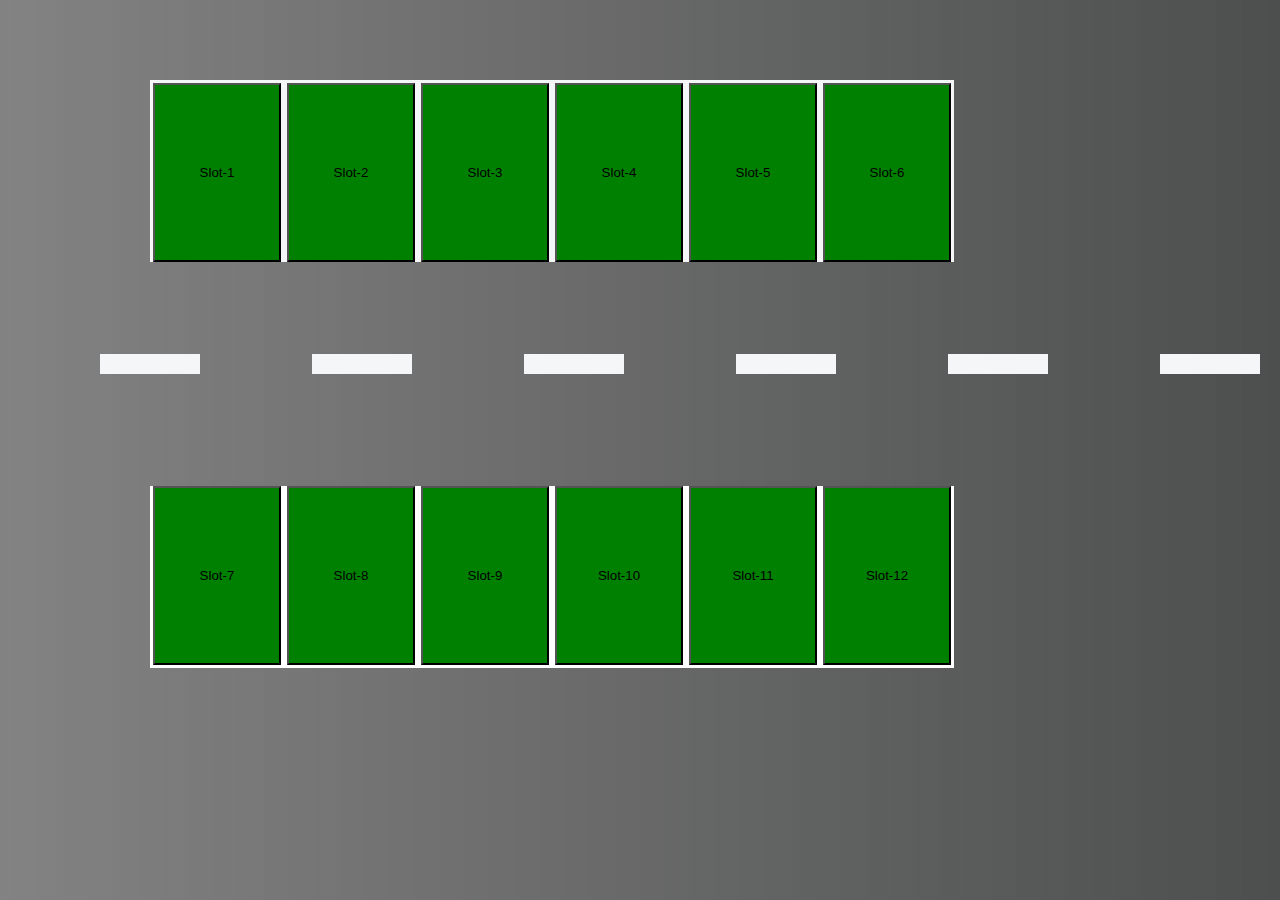
==== main.html @ 29223db8 "commiting" ====
<!DOCTYPE html>
<html lang="en">
<head>
    <meta charset="UTF-8">
    <meta name="viewport" content="width=device-width, initial-scale=1.0">
    <meta http-equiv="X-UA-Compatible" content="ie=edge">
    <link rel="stylesheet" href="main.css">

    <title>Document</title>
</head>
<body>
<div class="hero1">
  
  <div class="div1"  class="c"  >
      <input type="button"id="1" class="c" style="background-color:green;" value = "Slot-1" onclick=data()>
    </div>  
  <div class="div1"><input type="button" id="2" class="c" style="background-color:green;" value = "Slot-2" onclick="btncolor2()"></div>
  <div class="div1"><input type="button" id="3" class="c" style="background-color:green;" value = "Slot-3" onclick="btncolor3()"></div>
  <div class="div1"><input type="button" id="4" class="c" style="background-color:green;" value = "Slot-4" onclick="btncolor4()"></div>
  <div class="div1"><input type="button" id="5" class="c" style="background-color:green;" value = "Slot-5" onclick="btncolor5()"></div>
  <div class="div1"><input type="button" id="6" class="c" style="background-color:green;" value = "Slot-6" onclick="btncolor6()"></div>
</div>

<div class="path">
    <div class="path-1"></div>
    <div class="path-1"></div>
    <div class="path-1"></div>
    <div class="path-1"></div>
    <div class="path-1"></div>
    <div class="path-1"></div>

</div>

<div class="hero2">
  
    <div class="div2"><input type="button" id="7" class="c" style="background-color:green;" value = "Slot-7" onclick="btncolor7()"></div>  
    <div class="div2"><input type="button" id="8" class="c" style="background-color:green;" value = "Slot-8" onclick="btncolor8()"></div>
    <div class="div2"><input type="button" id="9" class="c" style="background-color:green;" value = "Slot-9" onclick="btncolor9()"></div>
    <div class="div2"><input type="button" id="10" class="c" style="background-color:green;" value = "Slot-10" onclick="btncolor10()"></div>
    <div class="div2"><input type="button" id="11" class="c" style="background-color:green;" value = "Slot-11" onclick="btncolor11()"></div>
    <div class="div2"><input type="button" id="12" class="c" style="background-color:green;" value = "Slot-12" onclick="btncolor12()"></div>
</div>

    
  

  <script src="main.js">
    </script>
    
</body>
</html>
---- main.css ----
body{
    margin: 0;
    padding: 0;
    background-image:linear-gradient(to right, rgba(7, 7, 7, 0.5), rgba(2, 3, 3, 0.7));
}
    .hero1{
        float: left;
        margin: 80px 150px;
        
        display: block;
    }
.div1{

    border: 3px solid rgb(244, 246, 247);

    background-image:linear-gradient(to right, rgba(7, 7, 7, 0), rgba(100, 102, 102, 0.945));
    width:  10vw;
    height: 14vw;
    margin:  0;
    text-align: center;
    float: left;
    border-bottom: none;
}
.c{
    width:  10vw;
    height: 14vw;
}
.c:hover{
	cursor: pointer;
}  

.path{
    display: block;
    float: left;
   
}
.path-1{
    background-color:rgb(244, 246, 247);
    width: 100px;
    height: 20px;
    margin: 12px;
    margin-left: 100px;
    float: left;
}
.special{
    
    background-color: white;
    height: 25px;
    width: 40px;
    border-radius: 45%;
    margin: auto;
    margin-top: 20px;
    text-align: center;
}
.hero2{
    float: left;
    margin: 100px 150px;
}
.div2{
    border: 3px solid white;
    
    background-image:linear-gradient(  to right,  rgba(7, 7, 7, 0.2), rgba(100, 102, 102, 0.945));
    width:  10vw;
    height: 14vw;
    margin:  0vw;
    text-align:center;
    float: left;
    border-top: none;
}
@media screen and (max-width:576px){
    .hero1{
   float: left;
   
   margin:100px 15px 50px 15px;
   
   display: block;
}
.div1{
   width:  13.4vw;
   height: 18vw;
} .hero2{
   float: left;
   margin: 50px 15px 100px 15px;
   
   display: block;
}
.div2{
   width:  13.4vw;
   height: 18vw;
   font-size:2rem;
}
.path-1{
   width: 38px;
   height: 12px;
   margin: 12px;
   margin-left: 10px;
   float: left;
}
.c{
   width:  13.4vw;
   height: 18vw;
   font-size: 10px;
}
}
@media screen and (max-width:320px){
    .hero1{
   float: left;
   
   margin:100px 15px 50px 15px;
   
   display: block;
}
.div1{
   width:  13vw;
   height: 18vw;
} .hero2{
   float: left;
   margin: 50px 15px 100px 15px;
   
   display: block;
}
.div2{
   width:  13vw;
   height: 18vw;

}
.path-1{
   width: 28px;
   height: 12px;
   margin: 12px;
   margin-left: 10px;
   float: left;
}
.c{
   width:  13vw;
   height: 18vw;
   font-size: 10px;
}
}
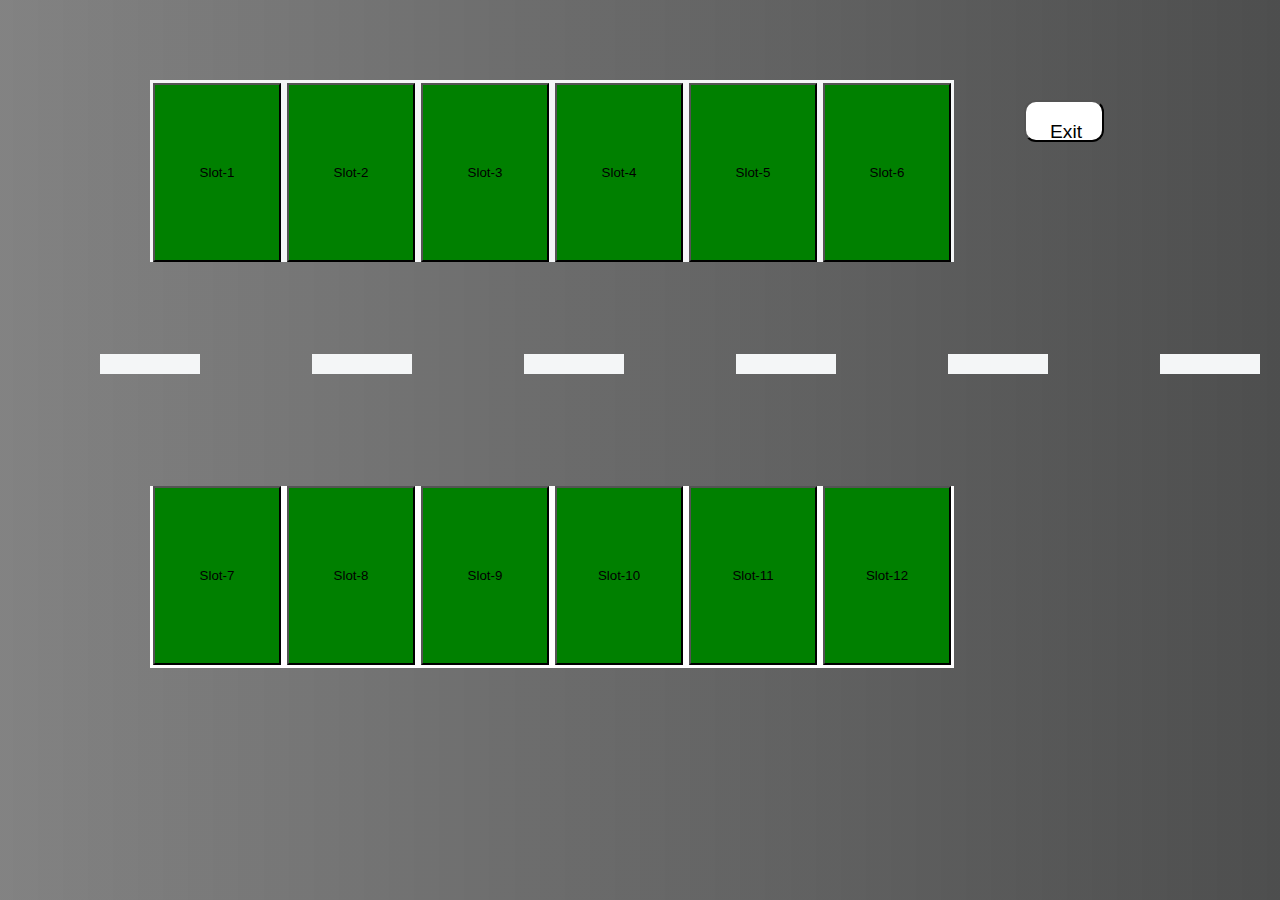
==== commit ff65c0c8: "final changes" ====
--- a/main.html
+++ b/main.html
@@ -11,14 +11,15 @@
 <body>
 <div class="hero1">
   
-  <div class="div1"  class="c"  >
-      <input type="button"id="1" class="c" style="background-color:green;" value = "Slot-1" onclick=data()>
+  <div class="div1"   >
+      <input type="button"id="1" class="c" style="background-color:green;" value = "Slot-1" onclick=data1()>
     </div>  
-  <div class="div1"><input type="button" id="2" class="c" style="background-color:green;" value = "Slot-2" onclick="btncolor2()"></div>
-  <div class="div1"><input type="button" id="3" class="c" style="background-color:green;" value = "Slot-3" onclick="btncolor3()"></div>
-  <div class="div1"><input type="button" id="4" class="c" style="background-color:green;" value = "Slot-4" onclick="btncolor4()"></div>
-  <div class="div1"><input type="button" id="5" class="c" style="background-color:green;" value = "Slot-5" onclick="btncolor5()"></div>
-  <div class="div1"><input type="button" id="6" class="c" style="background-color:green;" value = "Slot-6" onclick="btncolor6()"></div>
+  <div class="div1"><input type="button" id="2" class="c" style="background-color:green;" value = "Slot-2" onclick=data2()></div>
+  <div class="div1"><input type="button" id="3" class="c" style="background-color:green;" value = "Slot-3" onclick=data3()></div>
+  <div class="div1"><input type="button" id="4" class="c" style="background-color:green;" value = "Slot-4" onclick="data4()"></div>
+  <div class="div1"><input type="button" id="5" class="c" style="background-color:green;" value = "Slot-5" onclick="data5()"></div>
+  <div class="div1"><input type="button" id="6" class="c" style="background-color:green;" value = "Slot-6" onclick="data6()"></div>
+  <input type="button" value="Exit" class="button" onclick=exit()>
 </div>
 
 <div class="path">
@@ -33,13 +34,14 @@
 
 <div class="hero2">
   
-    <div class="div2"><input type="button" id="7" class="c" style="background-color:green;" value = "Slot-7" onclick="btncolor7()"></div>  
-    <div class="div2"><input type="button" id="8" class="c" style="background-color:green;" value = "Slot-8" onclick="btncolor8()"></div>
-    <div class="div2"><input type="button" id="9" class="c" style="background-color:green;" value = "Slot-9" onclick="btncolor9()"></div>
-    <div class="div2"><input type="button" id="10" class="c" style="background-color:green;" value = "Slot-10" onclick="btncolor10()"></div>
-    <div class="div2"><input type="button" id="11" class="c" style="background-color:green;" value = "Slot-11" onclick="btncolor11()"></div>
-    <div class="div2"><input type="button" id="12" class="c" style="background-color:green;" value = "Slot-12" onclick="btncolor12()"></div>
+    <div class="div2"><input type="button" id="7" class="c" style="background-color:green;" value = "Slot-7" onclick="data7()"></div>  
+    <div class="div2"><input type="button" id="8" class="c" style="background-color:green;" value = "Slot-8" onclick="data8()"></div>
+    <div class="div2"><input type="button" id="9" class="c" style="background-color:green;" value = "Slot-9" onclick="data9()"></div>
+    <div class="div2"><input type="button" id="10" class="c" style="background-color:green;" value = "Slot-10" onclick="data10()"></div>
+    <div class="div2"><input type="button" id="11" class="c" style="background-color:green;" value = "Slot-11" onclick="data11()"></div>
+    <div class="div2"><input type="button" id="12" class="c" style="background-color:green;" value = "Slot-12" onclick="data12()"></div>
 </div>
+
 
     
   
--- a/main.css
+++ b/main.css
@@ -66,6 +66,22 @@
     text-align:center;
     float: left;
     border-top: none;
+}
+a{
+    text-decoration: none;
+}
+.button{
+    color:black;
+    padding: 1.2rem 1.5rem;
+    background: white;
+    text-align: center;
+    width: 80px;
+    height: 40px;
+    margin-top: 20px;
+    margin-left:70px;
+    border-radius: 12px;
+    cursor: pointer;
+    font-size: 1.2rem;
 }
 @media screen and (max-width:576px){
     .hero1{
@@ -136,4 +152,4 @@
    height: 18vw;
    font-size: 10px;
 }
-}+}
